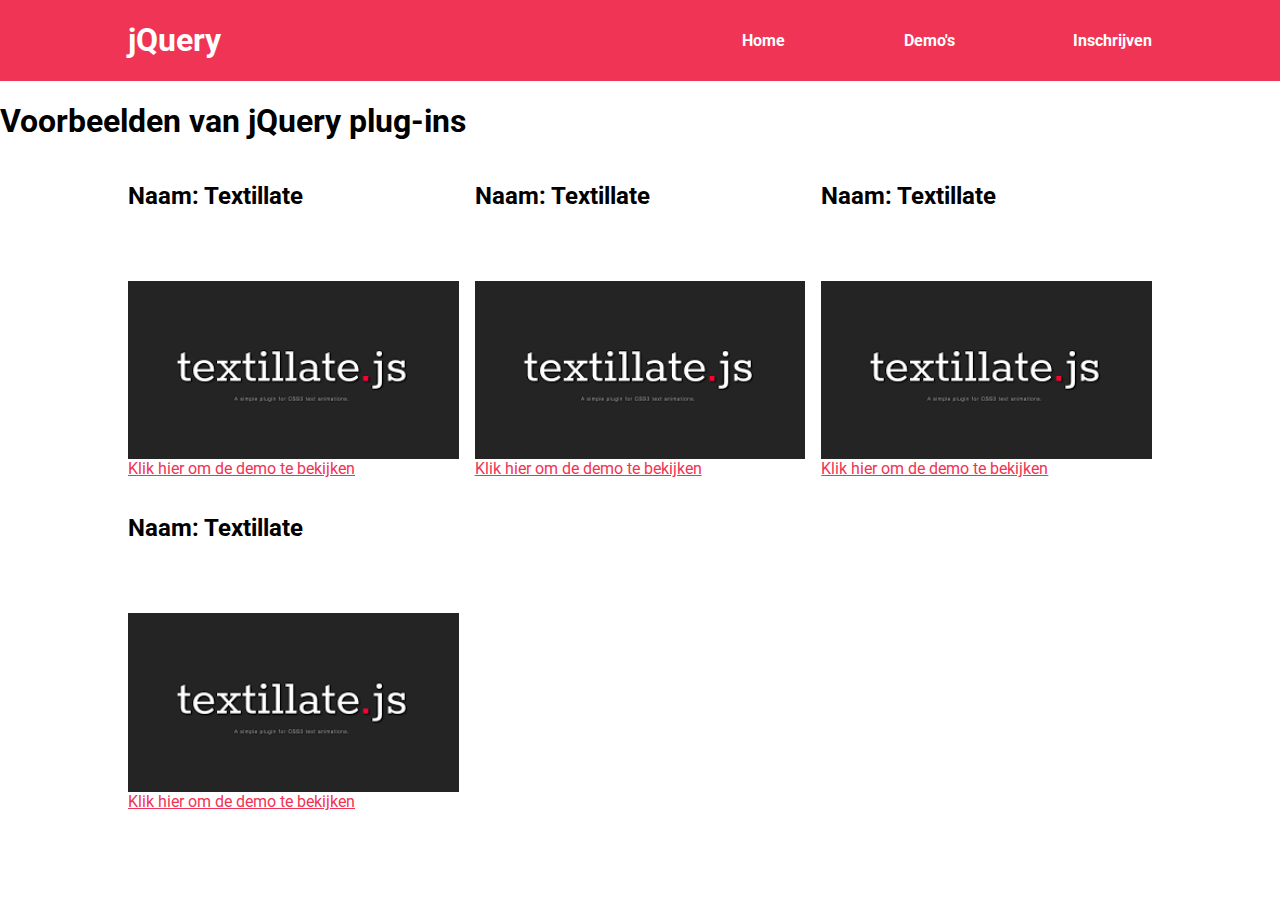
==== demos.html @ 49506f17 "Merge branch 'master' into demos/ciro" ====
<!DOCTYPE html>
<html lang="en">

<head>
    <meta charset="UTF-8">
    <meta http-equiv="X-UA-Compatible" content="IE=edge">
    <meta name="viewport" content="width=device-width, initial-scale=1.0">
    <title>Demo's</title>
    <link rel="stylesheet" href="css/style.css">
</head>

<body>
    <nav>
        <div class="container">
            <div class="logo">
                <h1>jQuery</h1>
            </div>
            <ul>
                <li><a href="index.html">Home</a></li>
                <li><a href="demos.html">Demo's</a></li>
                <li><a href="inschrijven.html">Inschrijven</a></li>
            </ul>
        </div>
    </nav>
    <section id="demos">
        <h1>Voorbeelden van jQuery plug-ins</h1>
        <div class="container">
            
        </div>
    </section>

    <script src="https://code.jquery.com/jquery-3.6.0.min.js"
        integrity="sha256-/xUj+3OJU5yExlq6GSYGSHk7tPXikynS7ogEvDej/m4=" crossorigin="anonymous"></script>
    <script src="./js/app.js"></script>

    <script>
        $.getJSON('./js/json/demos.json', function (data) {
        $.each(data, function (i, demo) {
            const naam = '<h2>Naam: ' + demo.naam + '</h2>';
            const info = '<p>Info: ' + demo.info + '</p>';
            const link = '<a href="' + demo.link +'">Klik hier om de demo te bekijken</a>';
            const img = '<img src="img/' + demo.img + '">'

            const html = '<div class="demo">' + naam + info + img + link + '</div>';
            $('#demos .container').append(html);
        })
    })
    </script>

</body>

</html>
---- css/style.css ----
@import url("https://fonts.googleapis.com/css2?family=Roboto:wght@400;700&display=swap");
body {
  margin: 0;
  padding: 0;
  font-family: "Roboto", sans-serif;
  overflow-x: hidden;
}

/* Banner Slider Ciro */
header .container{
  width:100%;
  margin:auto;
  overflow: auto;
  overflow-x: hidden;
}

.slider-inner{
  width: 100%;
  height: 450px;
  position: relative;
  overflow:hidden;
  float:left;
  border:#666 solid 1px;
}

.slider-inner img{
  display: none;
  width: 100%;
  align-self: center;
  justify-content: center;
  height: 450px;
}

.slider-inner img.active-slide{
  display: inline-block;
}

.prev,.next{
  float: left;
  margin-top: 200px;
  cursor:pointer;
}

.prev{
  position: absolute;
  margin-left: 20px;
  z-index: 100;
}

.next{
  position: absolute;
  margin-left: -75px;
  z-index: 100;
}
/*Einde code Ciro*/

/*Navigatie Dieter */
nav {
  width: 100%;
  background-color: #ef3455;
  color: #fff;
}

nav a {
  color: #fff;
  text-decoration: none;
  font-weight: bold;
}

nav .container {
  display: flex;
  flex-direction: row;
  width: 80%;
  justify-content: space-between;
  margin: auto;
}

nav ul {
  display: flex;
  flex-direction: row;
  justify-content: space-between;
  align-items: center;
  width: 40%;
  list-style-type: none;
}
/*Einde code Dieter */

/* Features - Dieter */
#features {
  width: 80%;
  background-color: #222222;
  margin: auto;
  margin-top: 4rem;
}
#features .container {
  display: grid;
  grid-template-columns: repeat(3, 1fr);
  width: 90%;
  margin: auto;
  grid-gap: 1.5rem;
  padding: 2rem;
}

.feature {
  background-color: #363636;
  border-radius: 0.5rem;
  padding: 2rem;
  display: flex;
  flex-direction: column;
  align-items: center;
  justify-content: center;
  height: 10rem;
  box-shadow: rgba(0, 0, 0, 0.555) 0px 5px 15px;
}

.feature h2 {
  font-size: 1.4rem;
  color: #fff;
  text-shadow: 2px 2px #42424285;
}

.feature p {
  font-size: 1rem;
  color: rgb(255, 255, 255);
  text-shadow: 2px 2px #42424285;
}

.feature a {
  color: #fff;
  text-decoration: none;
  font-weight: bold;
  text-shadow: 2px 2px #42424285;
}
.feature a:hover {
  color: rgb(199, 198, 198);
  text-decoration: none;
  font-weight: bold;
}

#video {
  background-image: url("/images/features/video.jpg");
}

#support {
  background-image: url("/images/features/support.jpg");
}

#opdrachten {
  background-image: url("/images/features/opdracht.jpg");
}

#certificaat {
  background-image: url("/images/features/certificaat.jpg");
}

#javascript {
  background-image: url("/images/features/javascript.jpg");
}

#mobile {
  background-image: url("/images/features/mobile.jpg");
}

#video:hover,
#support:hover,
#opdrachten:hover,
#certificaat:hover,
#javascript:hover,
#mobile:hover {
  background-blend-mode: overlay;
}

.info {
  display: none;
  opacity: 0;
  text-align: center;
}
/*Einde code Dieter */

/* dieter demos */

#demos .container {
  display: grid;
  grid-template-columns: repeat(3, 1fr);
  width: 80%;
  margin:auto;
  gap: 1rem;
}

.demo {
  display:flex;
  flex-direction: column;
}

.demo a {
  color:#ef3455;
}
/* INFO == DIETER */

#info {
  width: 80%;
  margin: auto;
  margin-top: 4rem;
}

#info p {
  color:rgb(36, 36, 36);
}

#info .container {
  display: flex;
  flex-direction: row;
  justify-content: space-between;
}

.tabs {
  width: 70%;
  box-shadow: rgba(0, 0, 0, 0.35) 0px 5px 15px;
}

.cursus-info {
  width: 25%;
  margin-top: -20rem;
  display: flex;
  flex-direction: column;
  align-items: center;
  box-shadow: rgba(0, 0, 0, 0.35) 0px 5px 15px;
  padding-bottom: 3rem;
  background-color: #fff;
  z-index: 9999;
}

.cursus-info img {
  width: 100%;
}

.btn {
  padding: 1rem 2rem;
  background-color: #ef3455;
  color: white;
  text-decoration: none;
}
/* einde code Yens*/

/* Footer Yens */
.container_form {
  display: flex;
  flex-direction: row;
  justify-content: center;
  align-items: center;
  margin: 60px 0px;
 
}

.container_left{
  background-image: url("../images/code.png");
  background-position: center;
  background-size: cover;
  height: 450px;
  width: 100%;
  margin-right: -200px;
  z-index: 2;
  box-shadow: -8px 5px 10px 1px #bdbdbd;
}

.container_right {
  background: #ef3455;
  width: 100%;
  padding-top: 50px;
  padding-bottom: 50px;
}
.container_right_in_container {
  padding-left: 300px;
  
}
.container_right button{
  margin-top: 15px;
  background-color: grey;
  color: white;
  padding: 10px 20px;
  border: none;
}
.container_right h2, p{
  color: white;
}
::placeholder {
  font-style: verdana;
  color: black;
  padding: 5px;
}
input {  
  width: 230px;
  padding: 5px; 
}

.footer_container {
  display: flex;
  flex-direction: row;
  justify-content: center;
  align-items: center;
  gap: 80px;
}

.footer_container1 {
  width: 10%;
  align-content: center;
  
}
.footer_container1 img {
  width: 100%;
}

.footer_container h2 {
  color: white;
}

.footer_container2 ul {
  list-style-type: none;
  padding-left: 0px;
}
.footer_container2  li, .footer_container3 li {
  padding-top: 10px;
  color: white;
}
.footer_container2 li:first-child, .footer_container3 li:first-child {
  padding-top: 0px;
}

.footer_container3 {
  margin-top: -1.3%;
}

.footer_container3 ul {
  list-style-type: none;
  padding-left: 0;
}


footer {
  background-color: gray;
  padding-top: 40px;
  padding-bottom: 40px;
}
/* einde code Yens*/
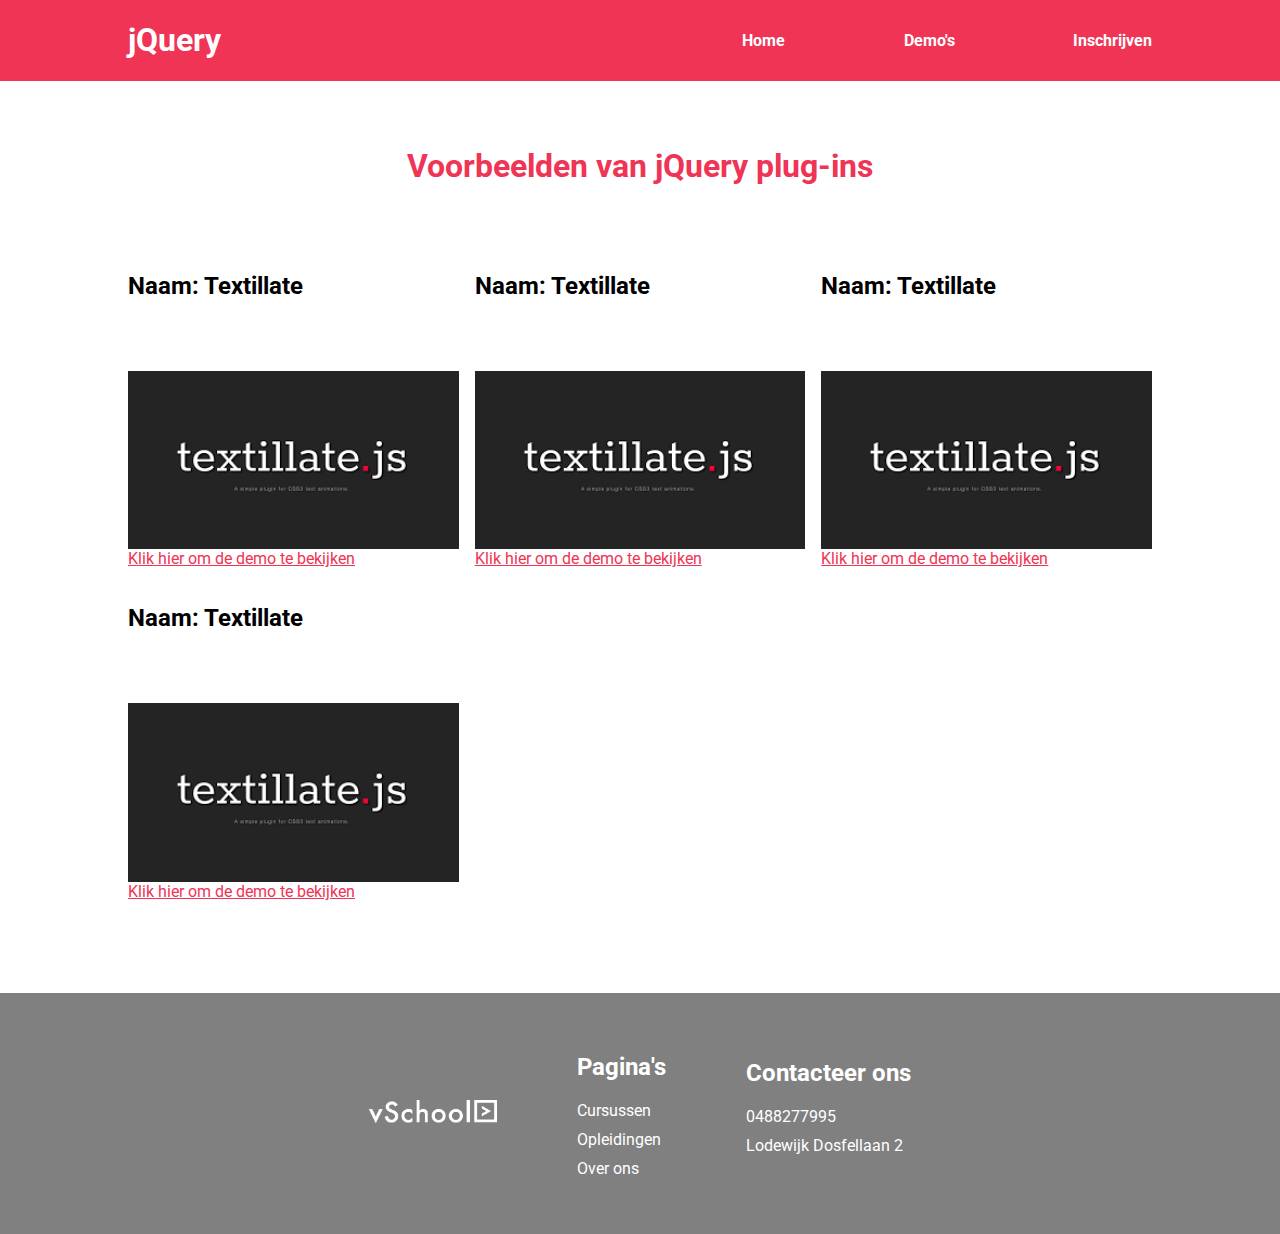
==== commit 5a45dc79: "add styling demos" ====
--- a/demos.html
+++ b/demos.html
@@ -23,11 +23,34 @@
         </div>
     </nav>
     <section id="demos">
-        <h1>Voorbeelden van jQuery plug-ins</h1>
+        <h1 class="demos_heading">Voorbeelden van jQuery plug-ins</h1>
         <div class="container">
-            
+
         </div>
     </section>
+    <p class="demos_p"></p>
+    <footer>
+        <div class="footer_container">
+            <div class="footer_container1">
+                <img src="images/logo.png" alt="logo vschool">
+            </div>
+            <div class="footer_container2">
+                <h2>Pagina's</h2>
+                <ul>
+                    <li>Cursussen</li>
+                    <li>Opleidingen</li>
+                    <li>Over ons</li>
+                </ul>
+            </div>
+            <div class="footer_container3">
+                <h2>Contacteer ons</h2>
+                <ul>
+                    <li>0488277995</li>
+                    <li>Lodewijk Dosfellaan 2</li>
+                </ul>
+            </div>
+        </div>
+    </footer>
 
     <script src="https://code.jquery.com/jquery-3.6.0.min.js"
         integrity="sha256-/xUj+3OJU5yExlq6GSYGSHk7tPXikynS7ogEvDej/m4=" crossorigin="anonymous"></script>
@@ -35,16 +58,16 @@
 
     <script>
         $.getJSON('./js/json/demos.json', function (data) {
-        $.each(data, function (i, demo) {
-            const naam = '<h2>Naam: ' + demo.naam + '</h2>';
-            const info = '<p>Info: ' + demo.info + '</p>';
-            const link = '<a href="' + demo.link +'">Klik hier om de demo te bekijken</a>';
-            const img = '<img src="img/' + demo.img + '">'
+            $.each(data, function (i, demo) {
+                const naam = '<h2>Naam: ' + demo.naam + '</h2>';
+                const info = '<p>Info: ' + demo.info + '</p>';
+                const link = '<a target="_blank" href="' + demo.link + '">Klik hier om de demo te bekijken</a>';
+                const img = '<img src="img/' + demo.img + '">'
 
-            const html = '<div class="demo">' + naam + info + img + link + '</div>';
-            $('#demos .container').append(html);
+                const html = '<div class="demo">' + naam + info + img + link + '</div>';
+                $('#demos .container').append(html);
+            })
         })
-    })
     </script>
 
 </body>
--- a/css/style.css
+++ b/css/style.css
@@ -195,6 +195,21 @@
 .demo a {
   color:#ef3455;
 }
+/*demo's Ciro */
+.demos_heading{
+  display: flex;
+  justify-content: center;
+  padding: 45px;
+  font-size: 2em;
+  color: #ef3455;
+
+}
+
+.demos_p{
+  padding: 30px;
+}
+
+/* einde code Ciro */
 /* INFO == DIETER */
 
 #info {
@@ -240,7 +255,7 @@
   color: white;
   text-decoration: none;
 }
-/* einde code Yens*/
+/* einde code Dieter*/
 
 /* Footer Yens */
 .container_form {
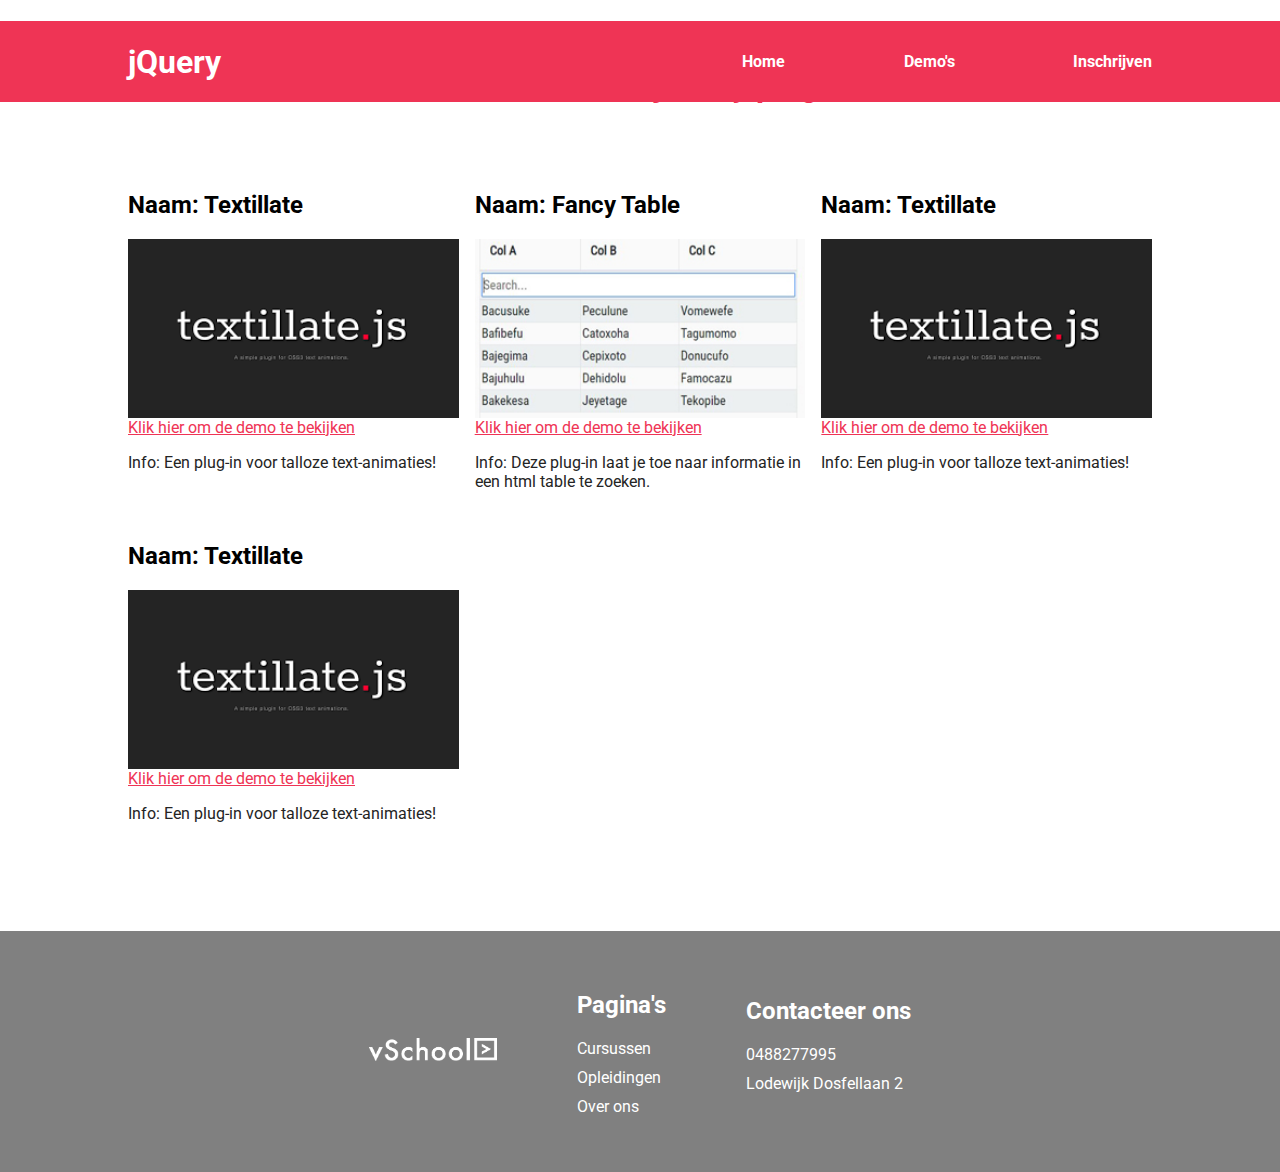
==== commit 22f8d78b: "small fixes on demo page" ====
--- a/demos.html
+++ b/demos.html
@@ -64,7 +64,7 @@
                 const link = '<a target="_blank" href="' + demo.link + '">Klik hier om de demo te bekijken</a>';
                 const img = '<img src="img/' + demo.img + '">'
 
-                const html = '<div class="demo">' + naam + info + img + link + '</div>';
+                const html = '<div class="demo">' + naam +  img + link + info + '</div>';
                 $('#demos .container').append(html);
             })
         })
--- a/css/style.css
+++ b/css/style.css
@@ -59,12 +59,15 @@
   width: 100%;
   background-color: #ef3455;
   color: #fff;
+  position: fixed;
+  z-index: 9999git a9;
 }
 
 nav a {
   color: #fff;
   text-decoration: none;
   font-weight: bold;
+  
 }
 
 nav .container {
@@ -195,6 +198,9 @@
 .demo a {
   color:#ef3455;
 }
+.demo p {
+  color:rgb(36, 36, 36);
+}
 /*demo's Ciro */
 .demos_heading{
   display: flex;
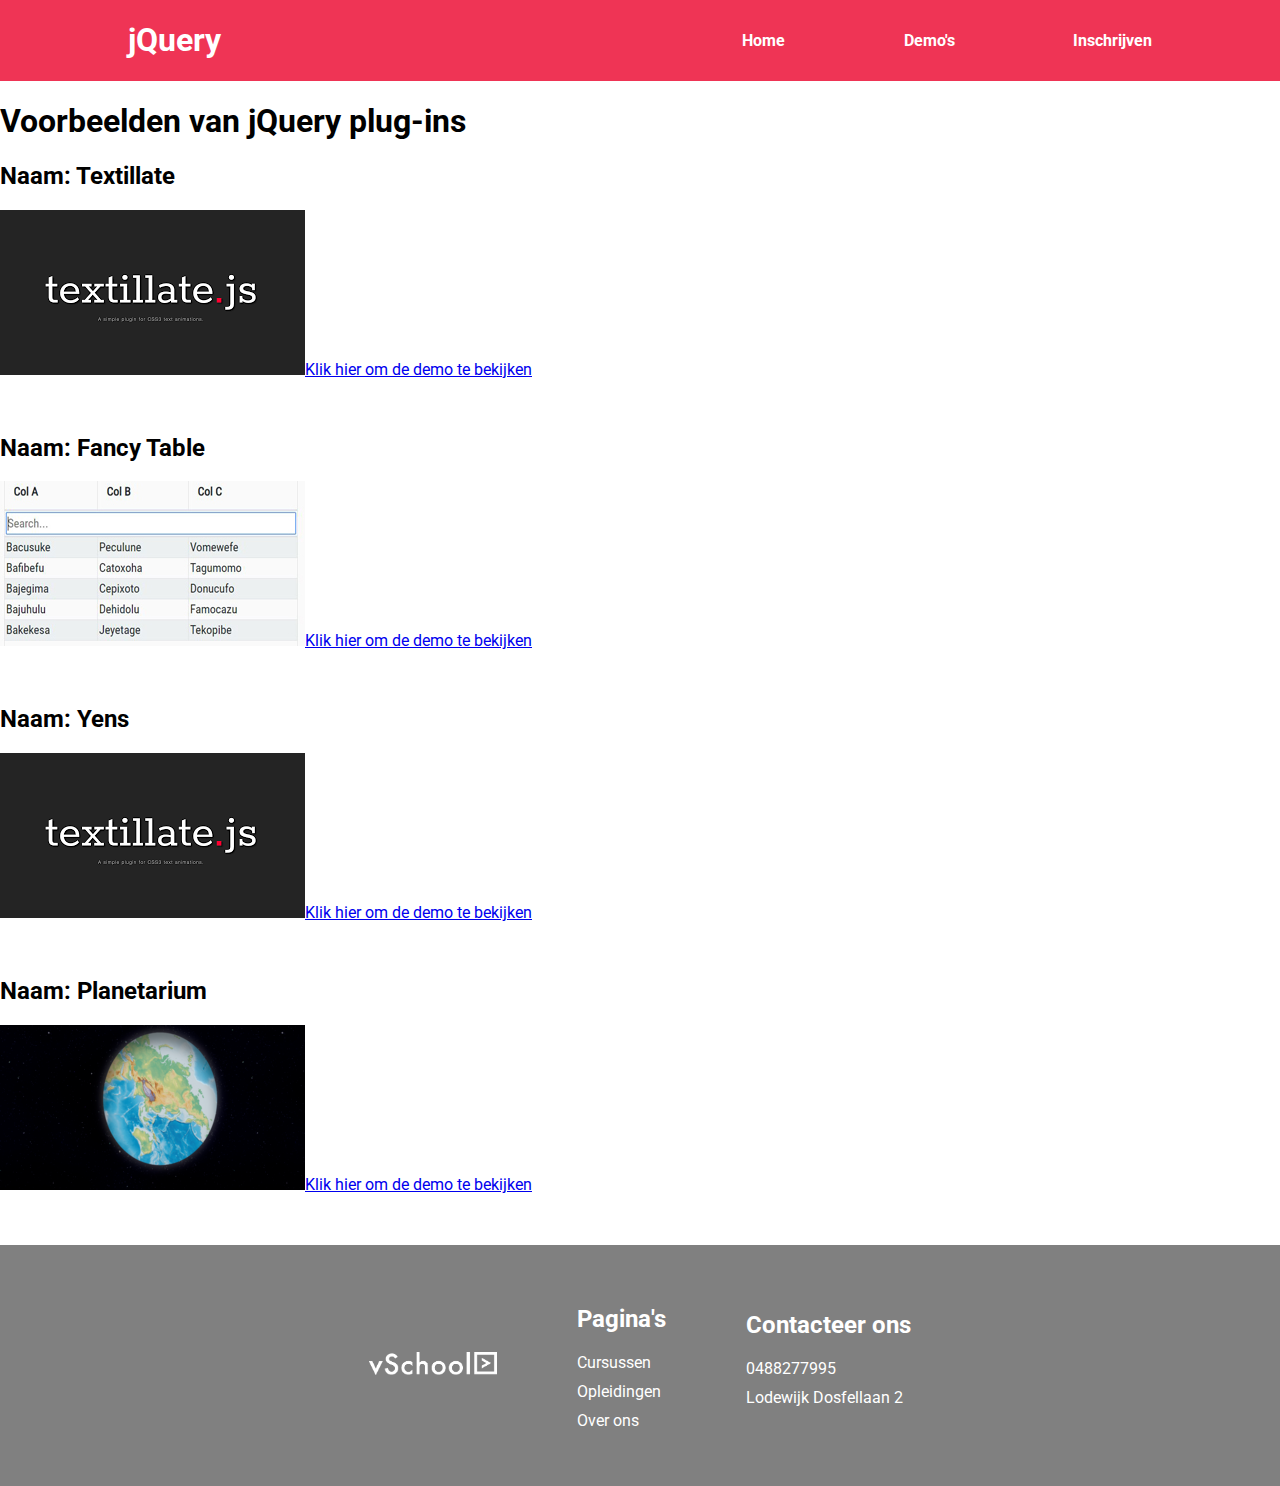
==== commit c5d49b39: "code cleanup" ====
--- a/demos.html
+++ b/demos.html
@@ -10,6 +10,7 @@
 </head>
 
 <body>
+    <div id="share-bar"></div>
     <nav>
         <div class="container">
             <div class="logo">
@@ -52,9 +53,8 @@
         </div>
     </footer>
 
-    <script src="https://code.jquery.com/jquery-3.6.0.min.js"
-        integrity="sha256-/xUj+3OJU5yExlq6GSYGSHk7tPXikynS7ogEvDej/m4=" crossorigin="anonymous"></script>
-    <script src="./js/app.js"></script>
+    <script src="https://code.jquery.com/jquery-3.6.0.min.js"></script>
+    <script>window.jQuery || document.write('<script src="./js/jquery-3.6.0.min.js"><\/script>')</script>
 
     <script>
         $.getJSON('./js/json/demos.json', function (data) {
@@ -64,7 +64,7 @@
                 const link = '<a target="_blank" href="' + demo.link + '">Klik hier om de demo te bekijken</a>';
                 const img = '<img src="img/' + demo.img + '">'
 
-                const html = '<div class="demo">' + naam +  img + link + info + '</div>';
+                const html = '<div class="demo">' + naam + img + link + info + '</div>';
                 $('#demos .container').append(html);
             })
         })
--- a/css/style.css
+++ b/css/style.css
@@ -59,15 +59,12 @@
   width: 100%;
   background-color: #ef3455;
   color: #fff;
-  position: fixed;
-  z-index: 9999git a9;
 }
 
 nav a {
   color: #fff;
   text-decoration: none;
   font-weight: bold;
-  
 }
 
 nav .container {
@@ -180,42 +177,6 @@
 }
 /*Einde code Dieter */
 
-/* dieter demos */
-
-#demos .container {
-  display: grid;
-  grid-template-columns: repeat(3, 1fr);
-  width: 80%;
-  margin:auto;
-  gap: 1rem;
-}
-
-.demo {
-  display:flex;
-  flex-direction: column;
-}
-
-.demo a {
-  color:#ef3455;
-}
-.demo p {
-  color:rgb(36, 36, 36);
-}
-/*demo's Ciro */
-.demos_heading{
-  display: flex;
-  justify-content: center;
-  padding: 45px;
-  font-size: 2em;
-  color: #ef3455;
-
-}
-
-.demos_p{
-  padding: 30px;
-}
-
-/* einde code Ciro */
 /* INFO == DIETER */
 
 #info {
@@ -261,9 +222,7 @@
   color: white;
   text-decoration: none;
 }
-/* einde code Dieter*/
-
-/* Footer Yens */
+/* begin code Yens*/
 .container_form {
   display: flex;
   flex-direction: row;
@@ -294,7 +253,7 @@
   padding-left: 300px;
   
 }
-.container_right button{
+.knop{
   margin-top: 15px;
   background-color: grey;
   color: white;
@@ -313,7 +272,7 @@
   width: 230px;
   padding: 5px; 
 }
-
+/* Footer Yens */
 .footer_container {
   display: flex;
   flex-direction: row;
@@ -362,4 +321,4 @@
   padding-top: 40px;
   padding-bottom: 40px;
 }
-/* einde code Yens*/
+/* einde code Yens*/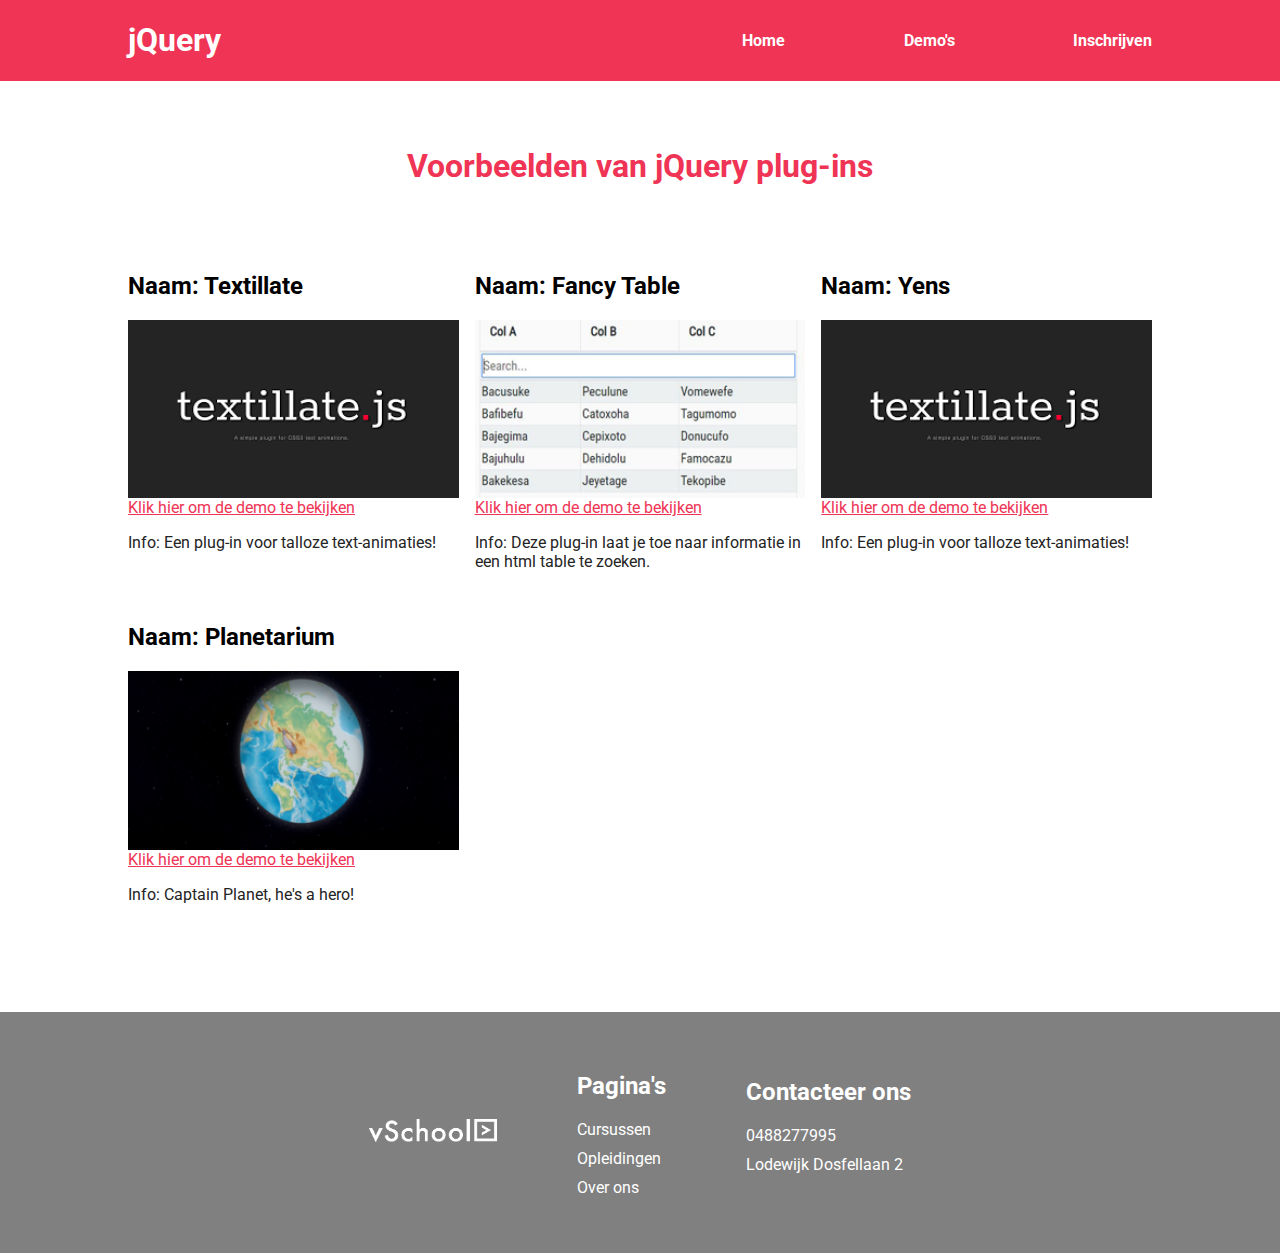
==== commit 722715a7: "tags added" ====
--- a/demos.html
+++ b/demos.html
@@ -1,3 +1,4 @@
+<!--DEMO PAGINA == DIETER-->
 <!DOCTYPE html>
 <html lang="en">
 
--- a/css/style.css
+++ b/css/style.css
@@ -8,35 +8,11 @@
 
 /* Banner Slider Ciro */
 header .container{
-  width:100%;
-  margin:auto;
   overflow: auto;
   overflow-x: hidden;
 }
 
-.slider-inner{
-  width: 100%;
-  height: 450px;
-  position: relative;
-  overflow:hidden;
-  float:left;
-  border:#666 solid 1px;
-}
-
-.slider-inner img{
-  display: none;
-  width: 100%;
-  align-self: center;
-  justify-content: center;
-  height: 450px;
-}
-
-.slider-inner img.active-slide{
-  display: inline-block;
-}
-
 .prev,.next{
-  float: left;
   margin-top: 200px;
   cursor:pointer;
 }
@@ -48,8 +24,9 @@
 }
 
 .next{
+  right:0;
+;
   position: absolute;
-  margin-left: -75px;
   z-index: 100;
 }
 /*Einde code Ciro*/
@@ -65,6 +42,7 @@
   color: #fff;
   text-decoration: none;
   font-weight: bold;
+  
 }
 
 nav .container {
@@ -177,6 +155,42 @@
 }
 /*Einde code Dieter */
 
+/* dieter demos */
+
+#demos .container {
+  display: grid;
+  grid-template-columns: repeat(3, 1fr);
+  width: 80%;
+  margin:auto;
+  gap: 1rem;
+}
+
+.demo {
+  display:flex;
+  flex-direction: column;
+}
+
+.demo a {
+  color:#ef3455;
+}
+.demo p {
+  color:rgb(36, 36, 36);
+}
+/*demo's Ciro */
+.demos_heading{
+  display: flex;
+  justify-content: center;
+  padding: 45px;
+  font-size: 2em;
+  color: #ef3455;
+
+}
+
+.demos_p{
+  padding: 30px;
+}
+
+/* einde code Ciro */
 /* INFO == DIETER */
 
 #info {
@@ -222,7 +236,9 @@
   color: white;
   text-decoration: none;
 }
-/* begin code Yens*/
+/* einde code Dieter*/
+
+/* Footer Yens */
 .container_form {
   display: flex;
   flex-direction: row;
@@ -253,7 +269,7 @@
   padding-left: 300px;
   
 }
-.knop{
+.container_right button{
   margin-top: 15px;
   background-color: grey;
   color: white;
@@ -272,7 +288,7 @@
   width: 230px;
   padding: 5px; 
 }
-/* Footer Yens */
+
 .footer_container {
   display: flex;
   flex-direction: row;
@@ -321,4 +337,23 @@
   padding-top: 40px;
   padding-bottom: 40px;
 }
-/* einde code Yens*/+/* einde code Yens*/
+
+/*dieter back 2 top */
+#back-to-top {
+  background-color: #ef3455;
+  border-radius: 50%;
+  bottom: 10px;
+  right: 10px;
+  width: 100px;
+  height: 100px;
+  position: fixed;
+  z-index: 9999;
+  display:  none;
+  justify-content: center;
+  align-items: center;
+  color: white;
+  font-weight: bold;
+  box-shadow: rgba(0, 0, 0, 0.555) 0px 5px 15px;
+  cursor: pointer;
+}
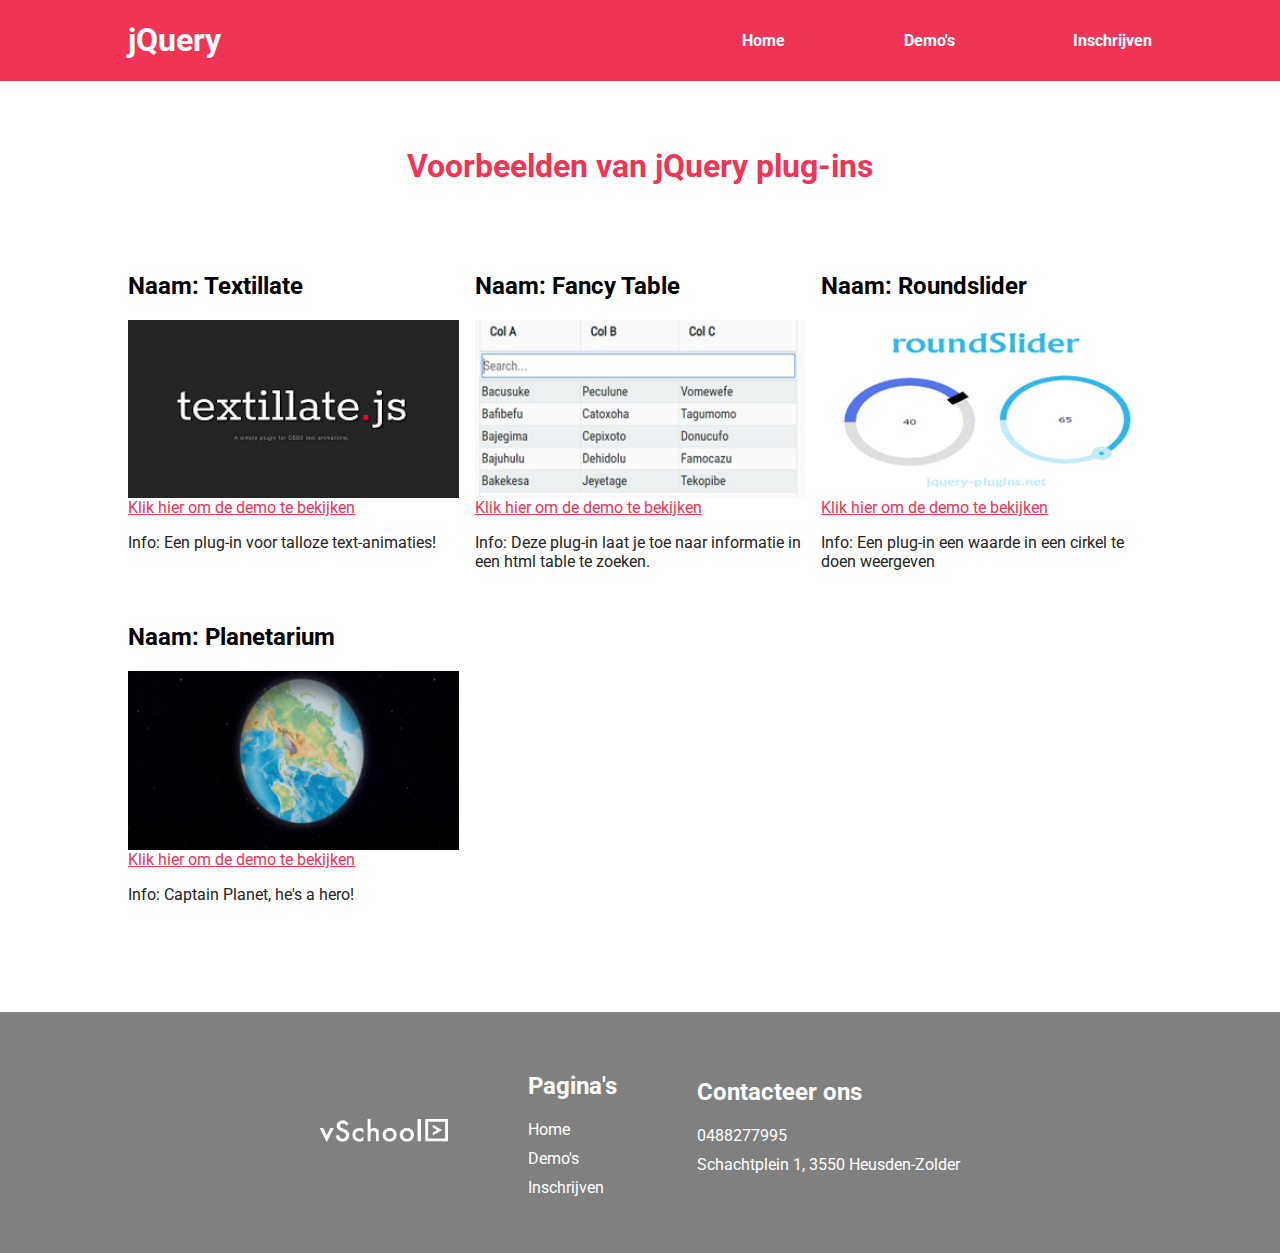
==== commit efe9eb23: "footer op elke pagina aangepast met klikbare links" ====
--- a/demos.html
+++ b/demos.html
@@ -31,6 +31,7 @@
         </div>
     </section>
     <p class="demos_p"></p>
+    <!-- FOOTER == YENS -->
     <footer>
         <div class="footer_container">
             <div class="footer_container1">
@@ -39,16 +40,16 @@
             <div class="footer_container2">
                 <h2>Pagina's</h2>
                 <ul>
-                    <li>Cursussen</li>
-                    <li>Opleidingen</li>
-                    <li>Over ons</li>
+                    <a href="index.html">Home</a>
+                    <a href="demos.html">Demo's</a>
+                    <a href="inschrijven.html">Inschrijven</a>
                 </ul>
             </div>
             <div class="footer_container3">
                 <h2>Contacteer ons</h2>
                 <ul>
-                    <li>0488277995</li>
-                    <li>Lodewijk Dosfellaan 2</li>
+                    <a href="tel:0488277995">0488277995</a>
+                    <a href="https://goo.gl/maps/EqemLxUXBhSnnkXg7">Schachtplein 1, 3550 Heusden-Zolder</a>
                 </ul>
             </div>
         </div>
--- a/css/style.css
+++ b/css/style.css
@@ -3,31 +3,42 @@
   margin: 0;
   padding: 0;
   font-family: "Roboto", sans-serif;
-  overflow-x: hidden;
 }
 
 /* Banner Slider Ciro */
-header .container{
-  overflow: auto;
-  overflow-x: hidden;
-}
-
-.prev,.next{
+
+.slider {
+  position: relative;
+  height: 450px;
+  overflow: hidden;
+  box-shadow: 0 0 20px rgba(0, 0, 0, 1);
+}
+
+.slider img {
+  width: 100vw;
+  height: 25vw;
+}
+
+.slider > div {
+  position: absolute;
+}
+
+.prev,
+.next {
   margin-top: 200px;
-  cursor:pointer;
-}
-
-.prev{
+  cursor: pointer;
+}
+
+.prev {
   position: absolute;
   margin-left: 20px;
-  z-index: 100;
-}
-
-.next{
-  right:0;
-;
+  z-index: 999;
+}
+
+.next {
+  right: 25px;
   position: absolute;
-  z-index: 100;
+  z-index: 999;
 }
 /*Einde code Ciro*/
 
@@ -42,7 +53,6 @@
   color: #fff;
   text-decoration: none;
   font-weight: bold;
-  
 }
 
 nav .container {
@@ -153,6 +163,7 @@
   opacity: 0;
   text-align: center;
 }
+
 /*Einde code Dieter */
 
 /* dieter demos */
@@ -161,32 +172,32 @@
   display: grid;
   grid-template-columns: repeat(3, 1fr);
   width: 80%;
-  margin:auto;
+  margin: auto;
   gap: 1rem;
 }
 
 .demo {
-  display:flex;
+  display: flex;
   flex-direction: column;
 }
 
 .demo a {
-  color:#ef3455;
+  color: #ef3455;
 }
 .demo p {
-  color:rgb(36, 36, 36);
-}
+  color: rgb(36, 36, 36);
+}
+/* einde code Dieter */
 /*demo's Ciro */
-.demos_heading{
+.demos_heading {
   display: flex;
   justify-content: center;
   padding: 45px;
   font-size: 2em;
   color: #ef3455;
-
-}
-
-.demos_p{
+}
+
+.demos_p {
   padding: 30px;
 }
 
@@ -200,7 +211,7 @@
 }
 
 #info p {
-  color:rgb(36, 36, 36);
+  color: rgb(36, 36, 36);
 }
 
 #info .container {
@@ -229,26 +240,37 @@
 .cursus-info img {
   width: 100%;
 }
-
+.cursus-info a {
+  color: #ef3455;
+  font-weight: bold;
+  text-decoration: none;
+}
+
+.cursus-info p {
+  padding: 1rem;
+}
 .btn {
   padding: 1rem 2rem;
   background-color: #ef3455;
   color: white;
   text-decoration: none;
 }
+
+a.btn {
+  color: white;
+}
 /* einde code Dieter*/
 
-/* Footer Yens */
+/* Begin code Yens */
 .container_form {
   display: flex;
   flex-direction: row;
   justify-content: center;
   align-items: center;
   margin: 60px 0px;
- 
-}
-
-.container_left{
+}
+
+.container_left {
   background-image: url("../images/code.png");
   background-position: center;
   background-size: cover;
@@ -267,26 +289,30 @@
 }
 .container_right_in_container {
   padding-left: 300px;
-  
-}
-.container_right button{
+}
+.container_right button {
   margin-top: 15px;
   background-color: grey;
   color: white;
   padding: 10px 20px;
   border: none;
 }
-.container_right h2, p{
-  color: white;
+.container_right h2,
+p {
+  color: white;
+}
+.container_right_in_container h5{
+  font-weight: bold;
+  font-size: 15px;
 }
 ::placeholder {
   font-style: verdana;
   color: black;
   padding: 5px;
 }
-input {  
+input {
   width: 230px;
-  padding: 5px; 
+  padding: 5px;
 }
 
 .footer_container {
@@ -300,7 +326,6 @@
 .footer_container1 {
   width: 10%;
   align-content: center;
-  
 }
 .footer_container1 img {
   width: 100%;
@@ -314,12 +339,18 @@
   list-style-type: none;
   padding-left: 0px;
 }
-.footer_container2  li, .footer_container3 li {
+.footer_container2 ul a,
+.footer_container3 ul a {
   padding-top: 10px;
   color: white;
-}
-.footer_container2 li:first-child, .footer_container3 li:first-child {
+  text-decoration: none;
+  display: flex;
+  flex-direction: row;
+}
+.footer_container2 a:first-child,
+.footer_container3 a:first-child {
   padding-top: 0px;
+  
 }
 
 .footer_container3 {
@@ -330,7 +361,6 @@
   list-style-type: none;
   padding-left: 0;
 }
-
 
 footer {
   background-color: gray;
@@ -349,7 +379,7 @@
   height: 100px;
   position: fixed;
   z-index: 9999;
-  display:  none;
+  display: none;
   justify-content: center;
   align-items: center;
   color: white;
@@ -357,3 +387,4 @@
   box-shadow: rgba(0, 0, 0, 0.555) 0px 5px 15px;
   cursor: pointer;
 }
+/* einde code Dieter */
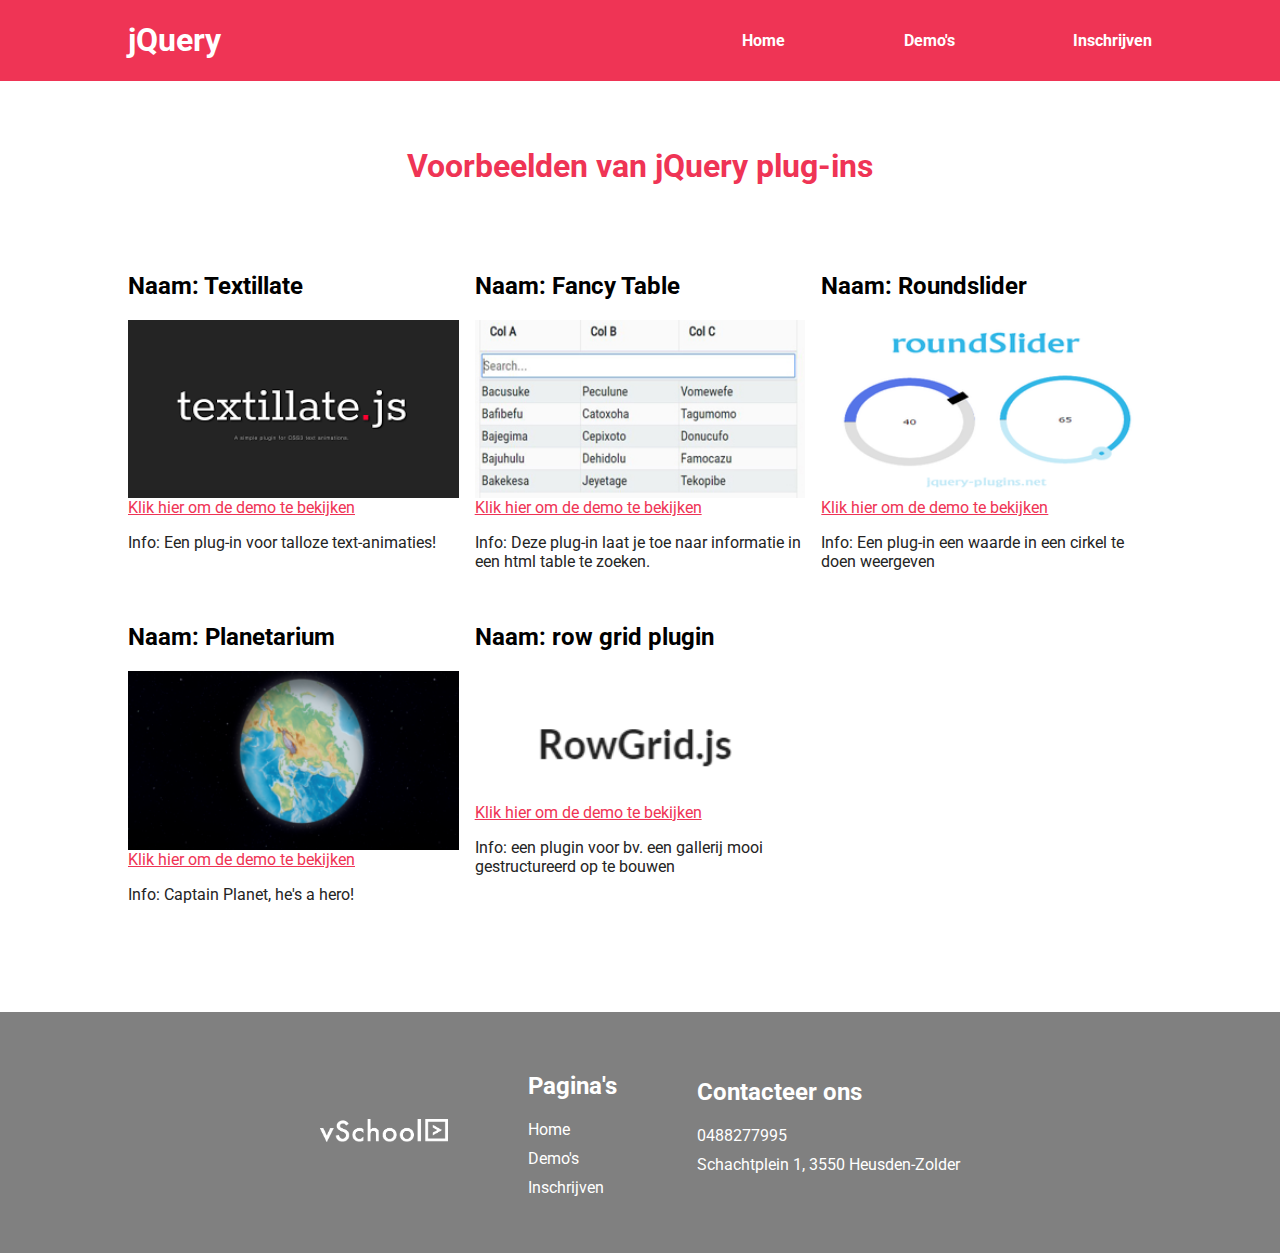
==== commit 64db7c46: "algemende code cleanup" ====
--- a/demos.html
+++ b/demos.html
@@ -27,7 +27,6 @@
     <section id="demos">
         <h1 class="demos_heading">Voorbeelden van jQuery plug-ins</h1>
         <div class="container">
-
         </div>
     </section>
     <p class="demos_p"></p>
@@ -54,10 +53,9 @@
             </div>
         </div>
     </footer>
-
     <script src="https://code.jquery.com/jquery-3.6.0.min.js"></script>
     <script>window.jQuery || document.write('<script src="./js/jquery-3.6.0.min.js"><\/script>')</script>
-
+    <!-- code dieter -->
     <script>
         $.getJSON('./js/json/demos.json', function (data) {
             $.each(data, function (i, demo) {
@@ -71,7 +69,7 @@
             })
         })
     </script>
-
+    <!-- einde dieter-->
 </body>
 
 </html>--- a/css/style.css
+++ b/css/style.css
@@ -72,6 +72,69 @@
   list-style-type: none;
 }
 /*Einde code Dieter */
+
+/*JQ Text -Ciro*/
+.jq-text {
+  list-style: none;
+  position: absolute;
+  top: 27%;
+  left: 50%;
+
+  transform: translateX(-50%) translateY(-50%);
+}
+
+.jq-text li {
+  display: inline-block;
+  margin-right: 50px;
+  font-family: Open Sans, Arial;
+  font-weight: 600;
+  font-size: 4em;
+  color: #FFF;
+  opacity: 1;
+  transition: all 2.5s ease;
+}
+
+.pink {
+  color: #ef3455;
+}
+
+.jq-text li:last-child {
+  margin-right: 0;
+}
+
+.jq-text.hidden li {
+  opacity: 0;
+}
+
+.jq-text.hidden li:nth-child(1) {
+  transform: translateX(-200px) translateY(-200px);
+}
+
+.jq-text.hidden li:nth-child(2) {
+  transform: translateX(20px) translateY(100px);
+}
+
+.jq-text.hidden li:nth-child(3) {
+  transform: translateX(-150px) translateY(-80px);
+}
+
+.jq-text.hidden li:nth-child(4) {
+  transform: translateX(10px) translateY(-200px);
+}
+
+.jq-text.hidden li:nth-child(5) {
+  transform: translateX(-300px) translateY(200px);
+}
+
+.jq-text.hidden li:nth-child(6) {
+  transform: translateX(20px) translateY(-20px);
+}
+
+.jq-text.hidden li:nth-child(7) {
+  transform: translateX(30px) translateY(200px);
+}
+
+/*Eind code Ciro*/
 
 /* Features - Dieter */
 #features {
@@ -262,6 +325,37 @@
 /* einde code Dieter*/
 
 /* Begin code Yens */
+/* begin gallerij */
+.container_galerij {
+  background: white;
+  margin-top: 90px;
+}
+.container_galerij_:before,
+.container_galerij:after {
+    content: "";
+    display: table;
+}
+.container_galerij:after {
+    clear: both;
+}
+
+.item {
+  float: left;
+  margin-bottom: 10px; 
+}
+.item img {
+  max-width: 100%;
+  max-height: 100%;
+  vertical-align: bottom;
+}
+.first-item {
+  clear: both;
+}
+
+.last-row, .last-row ~ .item {
+  margin-bottom: 40px;
+}
+/*einde gallerij */
 .container_form {
   display: flex;
   flex-direction: row;
@@ -388,3 +482,38 @@
   cursor: pointer;
 }
 /* einde code Dieter */
+
+
+/* INSCHRIJVING PAGINA */
+/* Begin code Yens */
+.banner_contact{
+
+  width: 100%;
+  height: 400px;
+ 
+  margin-top: -1.5%;
+}
+.banner_contact h1 {
+  text-align: center;
+  padding-top: 9%;
+  color: white;
+  font-size: 35px;
+  text-shadow: 2px 2px 8px black;
+}
+/* succesvol verzonden form pagina */
+#succes_tekst {
+  color: green;
+  font-weight: bold;
+  text-align: center;
+  font-size: 30px;
+}
+#dankje {
+  display: block;
+  margin-left: auto;
+  margin-right: auto;
+  margin-bottom: 60px;
+  
+}
+/* einde code Yens*/
+
+
